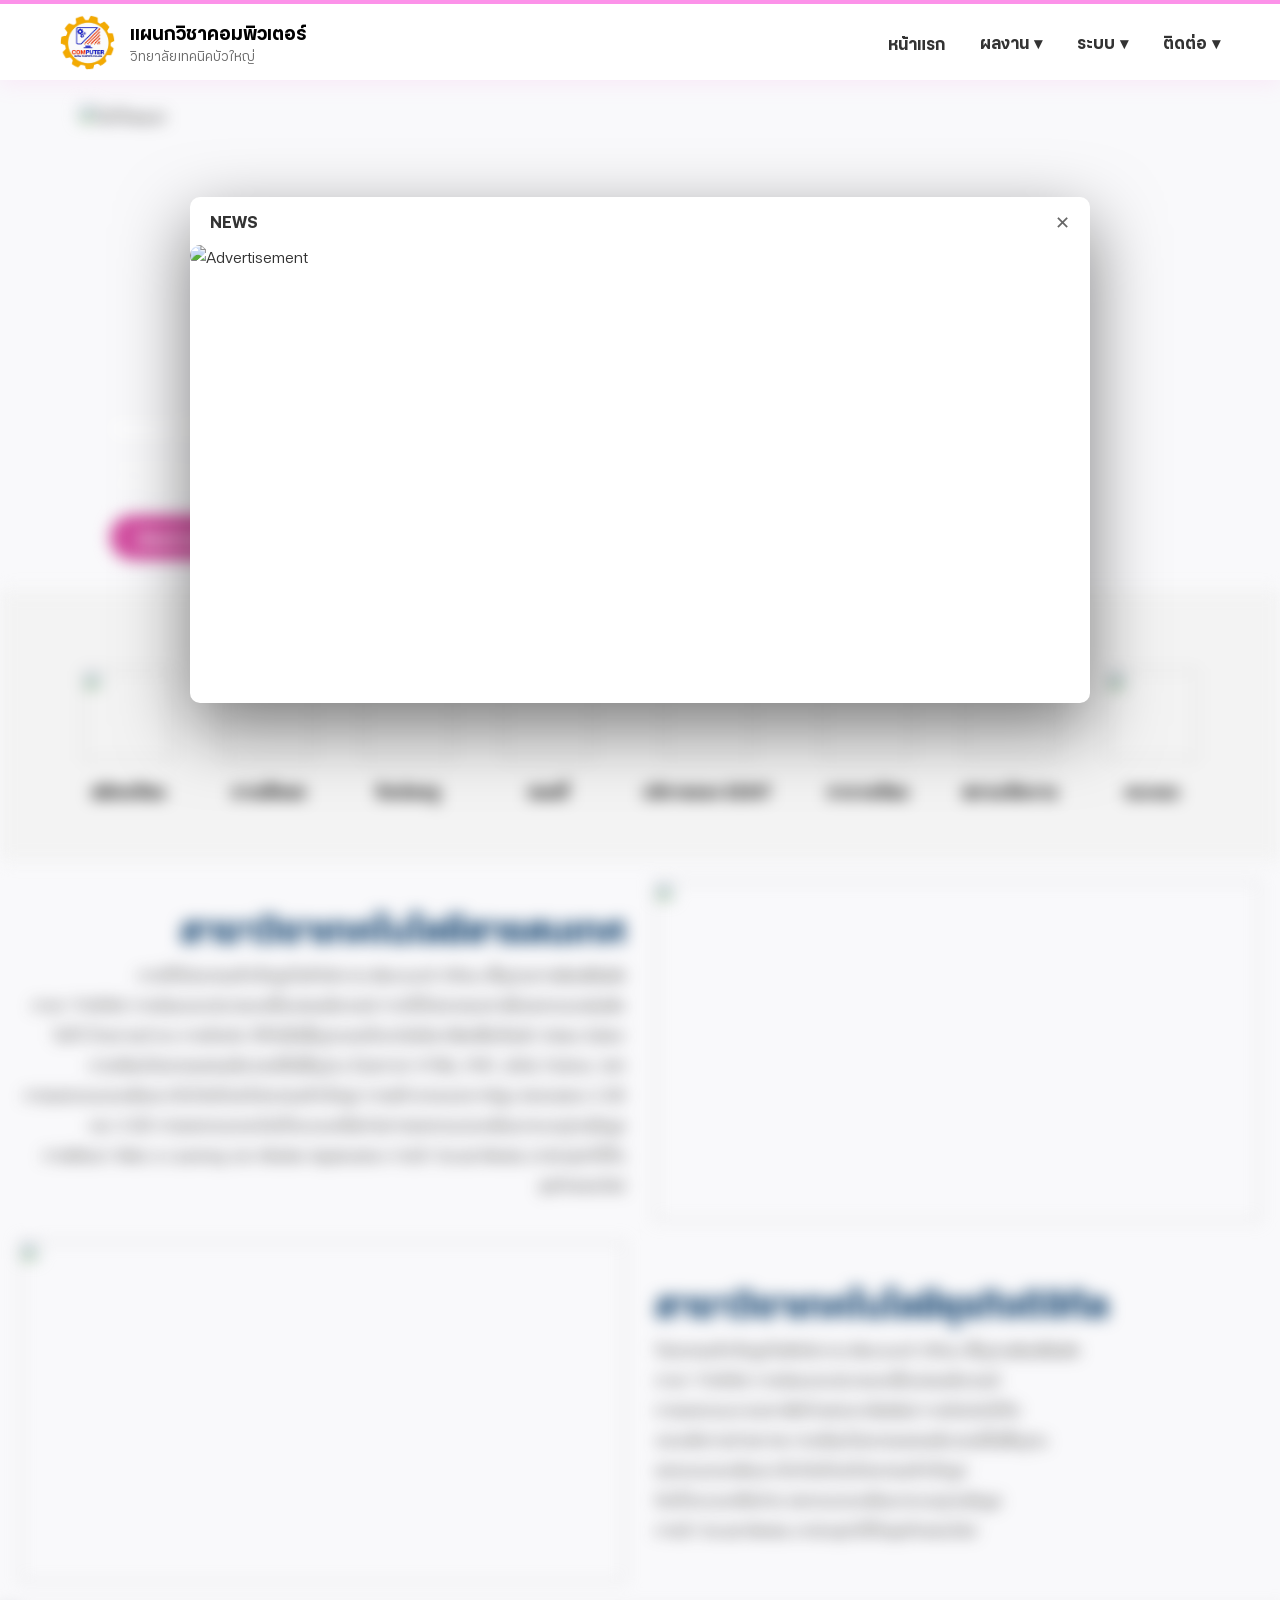
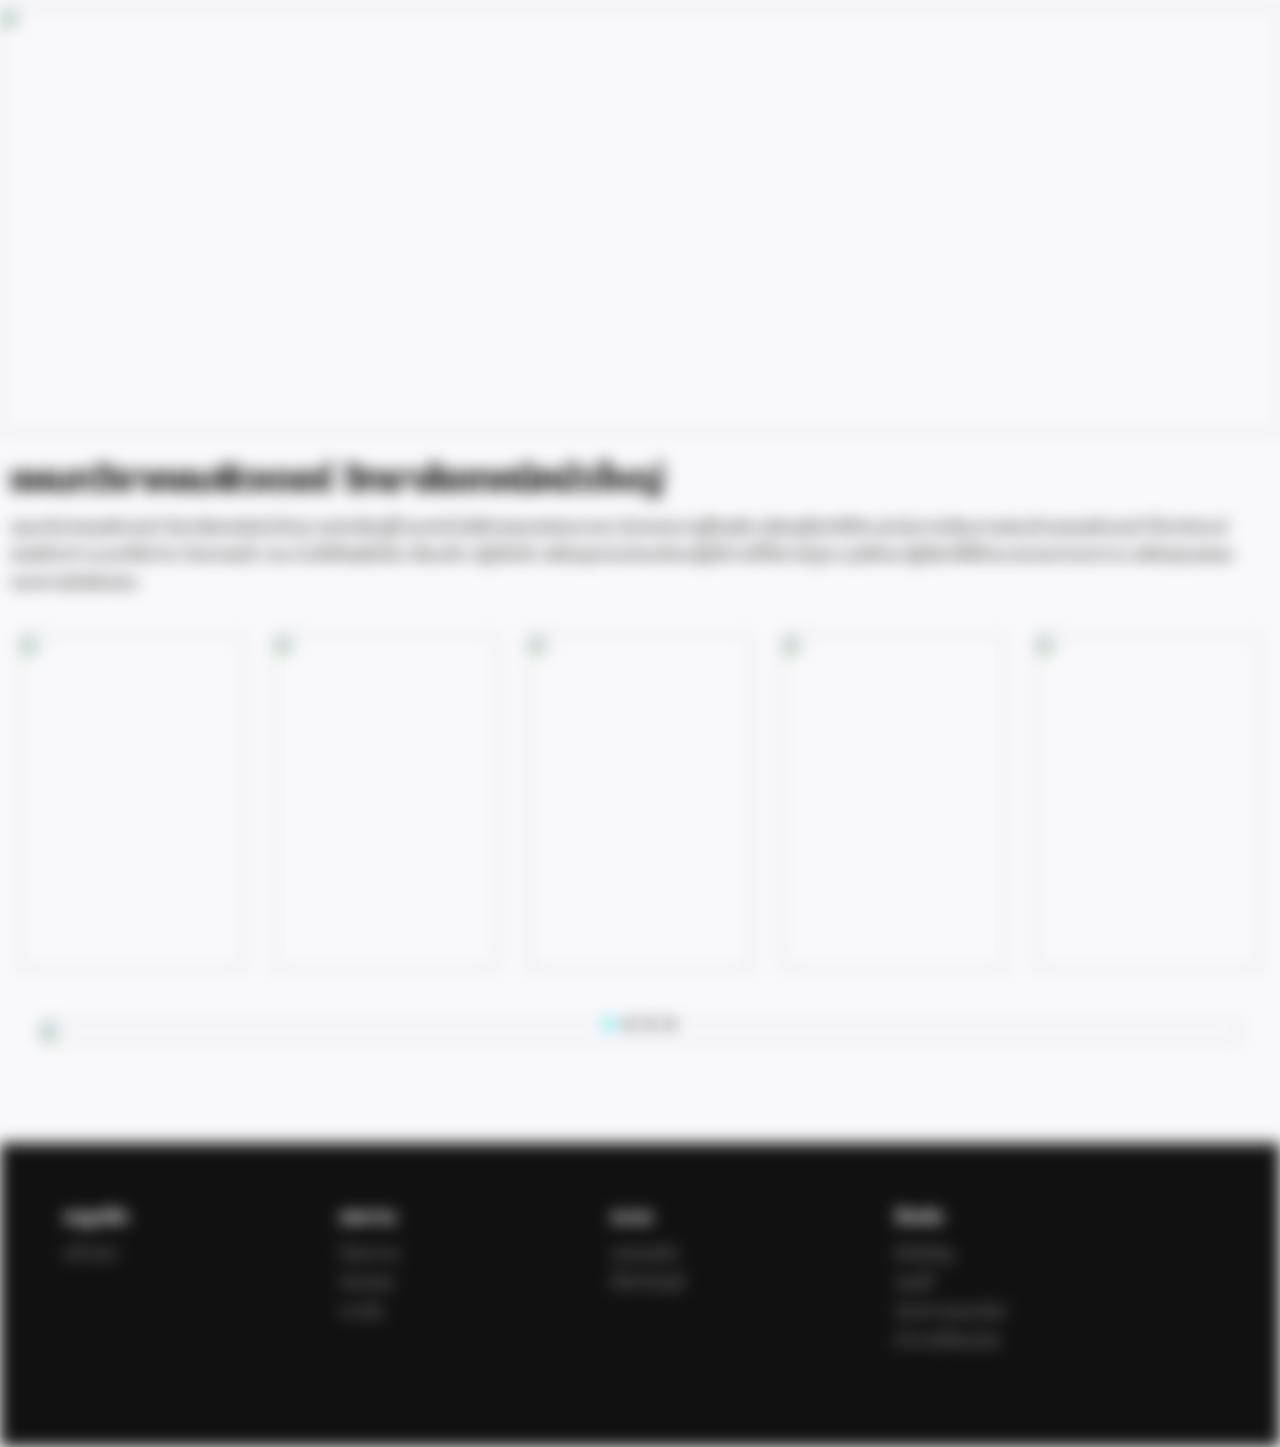
==== index.html @ d6006966 "first clean upload" ====
<!DOCTYPE html>
<html lang="th">
<head>
<meta charset="UTF-8">
<meta name="viewport" content="width=device-width, initial-scale=1.0">
<title>แผนกวิชาคอมพิวเตอร์ วิทยาลัยเทคนิคบัวใหญ่</title>
<link rel="icon" type="image/png" href="img/logo.png">

<style>
  
    html, body{
  overflow-x:hidden;
}

/* ===== LOAD FONTS ===== */
@font-face {
  font-family: 'FCVision';
  src: url('fonts/FCVision-Light.woff2') format('woff2');
  font-weight: 300;
}

@font-face {
  font-family: 'FCVision';
  src: url('fonts/FCVision-Bold.woff2') format('woff2');
  font-weight: 700;
}

@font-face {
  font-family: 'ImpactCustom';
  src: url('fonts/impact.ttf') format('truetype');
}

/* ===== COLOR SYSTEM ===== */
:root{
  --primary:#fc92e9;
  --primary-dark:#f76fdc;
  --primary-soft:#fde6f9;
  --bg:#f9f9fb;
  --text:#333;
}

*{
  margin:0;
  padding:0;
  box-sizing:border-box;
  font-family:'FCVision', sans-serif;
}

body{
  background:var(--bg);
  color:var(--text);
}

/* ===== HEADER ===== */
header{
  position: fixed;
  top: 0;
  width: 100%;
  z-index: 99999;
  background:#fff;
  height: 80px;
  padding:15px 60px;
  display:flex;
  justify-content:space-between;
  align-items:center;
  box-shadow:0 4px 20px rgba(252,146,233,0.15);
  border-top:4px solid var(--primary);
  transition:0.3s ease;
}



/* โลโก้ฝั่งซ้าย */
.logo-area{
  display:flex;
  align-items:center;
  gap:15px;
}

.logo-img{
  height:55px;
  width:auto;
}

.logo-text h1{
  font-size:18px;
  font-weight:700;
  margin:0;
  color:#000000;
}

.logo-text span{
  font-size:13px;
  color:#666;
}
.logo h1{
  font-weight:700;
  font-size:20px;
}

/* ===== NAV ===== */
nav ul{
  list-style:none;
  display:flex;
  gap:35px;
  align-items:center;
}

nav ul li{
  position:relative;
}

nav ul li a{
  text-decoration:none;
  color:var(--text);
  font-weight:600;
  transition:0.3s;
  padding:5px 0;
  position:relative;
}

/* underline */
nav ul li a::after{
  content:"";
  position:absolute;
  left:0;
  bottom:-5px;
  width:0%;
  height:2px;
  background:var(--primary);
  transition:0.3s;
}

nav ul li a:hover{
  color:var(--primary);
}

nav ul li a:hover::after{
  width:100%;
}

/* ===== DROPDOWN FIX ===== */
nav ul li{
  position:relative;
}

.dropdown{
  position:absolute;
  top:100%;          /* ชิดปุ่มจริง ๆ */
  left: -20px;;
  margin-top:10px;   /* เว้นระยะด้วย margin */
  background:#fff;
  min-width:230px;
  border-radius:12px;
  box-shadow:0 10px 30px rgba(0,0,0,0.08);
  overflow:hidden;

  opacity:0;
  visibility:hidden;
  transform:translateY(10px);
  transition:0.25s ease;
}

/* แสดงผล */
nav ul li:hover .dropdown{
  opacity:1;
  visibility:visible;
  transform:translateY(0);
}

.dropdown a{
  display:block;
  padding:12px 18px;
  font-size:14px;
}

.dropdown a:hover{
  background:var(--primary-soft);
}

nav ul li:hover .dropdown{
  display:block;
}

.container{
  max-width:1500px;
  margin:0 auto;   /* อยู่กลางเสมอ */
}

.text-wrapper{
  margin:60px 0;
}

/* ===== HERO ===== */
.hero{
  height:550px;
  width:100%;
  background:url("https://lh3.googleusercontent.com/d/1LupLBaqnVU9efwxWoXmhZobpdOvFjeC4") center center/cover no-repeat;
  position:relative;
  overflow:hidden;   /* สำคัญ */
  top: 80px;
}

.floating-logo{
  position:absolute;
  top:25px;     /* ปรับตำแหน่งได้ */
  left:80px;     /* ปรับซ้ายขวาได้ */
  width:600px;   /* ขนาดโลโก้ */

  animation:float 4s ease-in-out infinite;
}

/* ทำให้ลอยขึ้นลง */
@keyframes float{
  0%   { transform:translateY(0px); }
  50%  { transform:translateY(-20px); }
  100% { transform:translateY(0px); }
}

.hero-content{
  position:absolute;
  bottom:70px;   /* คุมระยะจากล่าง */
  left:110px;     /* คุมระยะจากซ้าย */
  transform:none;
  text-align:left;
}

.hero h2{
  font-size:30px;
  font-weight:800;            
  margin-bottom:10px;
  color:#ffffff;
}

.hero span{
  font-family:'ImpactCustom';
  color:var(--primary);
}

.hero p{
  color:#ffffff;
  margin-bottom:20px;
}

.btn{
  display:inline-block;
  padding:12px 28px;
  border-radius:30px;
  text-decoration:none;
  font-weight:800;
  background:#d34da0; 
  color:#ffffff;
  transition:0.3s;
}

.btn:hover{
  background:var(--primary-dark);
  transform:translateY(-3px);
}

/* ===== FOOTER ===== */

.footer {
  background: #111;
  color: white;
  padding: 60px 0;
  margin-top: 100px;
}

.footer-container {
  width: 90%;
  max-width: 1200px;
  margin: auto;
  display: flex;
  justify-content: space-between;
  flex-wrap: wrap;
}

.footer-column {
  display: flex;
  flex-direction: column;
  margin-bottom: 30px;
}

.footer-column h3 {
  margin-bottom: 15px;
  font-size: 18px;
}

.footer-column a {
  color: #a3a3a3;
  text-decoration: none;
  margin-bottom: 8px;
  transition: 0.3s;
}

.footer-column a:hover {
  color: rgb(255, 255, 255);
  padding-left: 5px;
}

/* ===== RESPONSIVE ===== */
@media(max-width:900px){
  header{
    flex-direction:column;
    gap:15px;
  }

  nav ul{
    flex-wrap:wrap;
    justify-content:center;
    gap:20px;
  }
}
.text-wrapper{
  width:100%;
  padding-left:10px;
  padding-right:40px;
  margin:60px auto 0;
  color: #000000;
}

/* TEXT SECTION */
.text-section{
  text-align:left !important;
  padding:0;          /* 👈 ลองตัด padding ออกก่อน */
}
.text-section h1 {
  font-size: 34px;
  margin-bottom: 15px;
}
.text-section p {
  font-size: 16px;
  line-height: 1.7;
}

/* SLIDER (บน) */
.slider2{
  position: relative;
  max-width:1500px;
  width:100%;
  aspect-ratio:3/1;
  top: 40px;
  margin:-35px auto  auto;   /* 👈 ทำให้กลาง */

  overflow:hidden;
}
.slides2{display:flex;height:100%;transition:transform .8s ease}
.slide2{min-width:100%;position:relative}
.slide2 img{width:100%;height:100%;object-fit:cover}
.slide2::after{
  content:"";position:absolute;top:-70%;left:-140%;
  width:28%;height:260%;pointer-events:none;
  background:
    radial-gradient(ellipse at center,rgba(255,255,255,.65) 0%,rgba(255,255,255,.28) 30%,rgba(255,255,255,.08) 55%,transparent 72%),
    linear-gradient(120deg,transparent 30%,rgba(255,255,255,.18) 50%,transparent 70%);
  transform:rotate(18deg);filter:blur(12px);opacity:.85;
  animation:lightSweep 5s linear infinite;
}
@keyframes lightSweep{from{left:-150%}to{left:150%}}



.promo-section{
  max-width:1500px;
  margin:20px auto;
  padding:0 20px;
}

.promo-row{
  display:flex;
  align-items:center;
  justify-content:space-between;
  gap:30px;
  margin-bottom:20px;
}

/* แถวปกติ (ตัวเขียวด้านบน) */
.promo-row .promo-text{
  flex:1;
  text-align:right;        /* ชิดขวา */
}

.promo-row .promo-text h2{
  font-size:35px;          /* ขยายหัวข้อ */
  margin-bottom:10px;
  font-weight:800;
  color: #003566;
}

.promo-row .promo-text p{
  font-size:15px;          /* ขยายเนื้อหา */
  line-height:2;
}

/* แถว reverse (ตัวฟ้าด้านล่าง) */
.promo-row.reverse{
  flex-direction:row-reverse;
}

.promo-row.reverse .promo-text{
  text-align:left;         /* บังคับให้ชิดซ้าย */
}

.promo-image{
  flex:1;
  aspect-ratio:16/9;
  overflow:hidden;
}

.promo-image img{
  width:100%;
  height:100%;
  object-fit:cover;
}

/* Responsive */
@media(max-width:1000px){
  .promo-row,
  .promo-row.reverse{
    flex-direction:column;
  }

  .promo-text{
    text-align:left; /* มือถือให้อ่านง่าย */
  }

  .promo-image{
    width:100%;
  }
}

.menu-icons {
  display: flex;
  justify-content: center;
  gap: 50px;
  padding: 80px 50px 60px; /* 👈 เพิ่ม padding บน */
  margin-top: 40px;         /* 👈 ดันลงอีก */
  background: #f3f3f3;
  flex-wrap: wrap;
}

.menu-item {
  font-weight: 900 !important;
  display: flex;
  flex-direction: column;   /* 👈 ทำให้เรียงบน-ล่าง */
  align-items: center;
  text-decoration: none;
  color: #000;
  transition: 0.3s ease;
}

.menu-item:hover {
  transform: translateY(-6px);
}

.menu-icon {
  width: 90px;
  height: 90px;
  object-fit: contain;
  margin-bottom: 20px;
}
/* POSTER ROW */
.poster-row{
  max-width:1500px;
  margin:40px auto 80px auto;
  padding:0 20px;
  display:grid;
  grid-template-columns:repeat(5, 1fr);
  gap:30px;
}
.poster-card{
  width:100%;
  aspect-ratio:2/3;
  height:auto;
}
.poster-card img{width:100%;height:100%;object-fit:cover;display:block}
.poster-card:hover{
  transform:translateY(-6px) scale(1.05);
  box-shadow:0 18px 40px rgba(0,0,0,.55);
}

/* === SLIDER ล่าง === */
.slider-section{
  position:relative;
  margin-top:-30px;
}
.slider-container{
  position:relative;
  width:100%;
  max-width:1200px;
  margin:0 auto;      /* 👈 จัดกลาง */
  overflow:hidden;
}
.slider-track{
  display:flex;
  transition:transform .8s ease;
}

.slider-container .slide{
  flex:0 0 100%;
}
.slider-container .slide img{
  width:100%;
  height:100%;
  object-fit:cover;
}
.slider-dots{
  position:absolute;
  bottom:14px;
  left:50%;
  transform:translateX(-50%);
  display:flex;
  gap:10px;
  z-index:10;
}
.slider-dots span{
  width:10px;
  height:10px;
  border-radius:50%;
  background:#555;
  transition:.3s;
}
.slider-dots span.active{
  background:#00e0ff;
}




/* ===== ล็อคการ scroll + คลิกทุกอย่าง ===== */
.popup-lock {
  overflow: hidden;
}

/* บล็อค pointer ทั้งเว็บ */
.popup-lock > *:not(.popup):not(header) {
  pointer-events: none;
  filter: blur(8px);
}

/* ===== Popup Layer ===== */
.popup {
  position: fixed;
  inset: 0;
  display: flex;
  justify-content: center;
  align-items: center;
  z-index: 999999;   /* สูงพิเศษ */
  opacity: 0;
  pointer-events: none;
  transition: 0.3s ease;
}

/* เปิด popup */
.popup.show {
  opacity: 1;
  pointer-events: auto;
}

.popup-box {
  position: relative;
  width: 900px;
  max-width: 100%;
  aspect-ratio: 16/9;
overflow: hidden;
border-radius: 10px;
background: #fff;

  border-bottom: 20px solid #fff;

  border-radius: 10px;
  overflow: visible;
  box-shadow: 0 25px 70px rgba(0,0,0,0.5);
}

.popup-header{
  padding:12px 20px;
    border-radius: 10px;
  font-weight:bold;
  display:flex;
  justify-content:space-between;
  align-items:center;
}


.popup-content img{
  width:100%;
  height:auto;
  display:block;
}

/* รูป */
.popup-box img {
  width: 100%;
  height: 100%;
  object-fit: cover;
  border-radius: 10px;
}

.close-btn{
  position:static;
  background:none;
  border:none;
  font-size:18px;
  cursor:pointer;
  color:#666;
}

.close-btn:hover{
  color:black;
}

/* ===== ป้าย NEWS ===== */
.popup-label {
  position: absolute;
  top: -18px;
  left: 30px;
  background: white;
  color: black;
  padding: 6px 18px;
  font-weight: bold;
  letter-spacing: 2px;
  font-size: 14px;
  border-radius: 20px;
  box-shadow: 0 5px 15px rgba(0,0,0,0.3);
  z-index: 10;
}
.popup-content{
  perspective: 1000px;
  overflow:hidden;
}



.top-notice{
  position:fixed;
  top:90px;      /* 👈 ปรับให้ไม่ชน header */
  right:10px;    /* 👈 ชิดขวา */
  z-index:9999;

  width:400px;

  background:linear-gradient(90deg,#4d8eff,#3bc7ff);
  border-radius:10px;

  box-shadow:0 5px 20px rgba(0,0,0,0.3);

  transform:translateX(120%);  /* 🔥 ซ่อนออกขวา */
  opacity:0;
  transition:0.4s ease;
}

/* ตอนแสดง */
.top-notice.show{
  transform:translateX(0);
  opacity:1;
}

.notice-content{
  display:flex;
  align-items:center;
  gap:15px;
  padding:10px 15px;
  color:white;
}

/* หมุนตอนเข้า */
@keyframes spinIn {
  0% {
    transform: rotate(-360deg) scale(0.5);
    opacity: 0;
  }
  60% {
    transform: rotate(30deg) scale(1.1);
  }
  100% {
    transform: rotate(0deg) scale(1);
    opacity: 1;
  }
}

/* หมุนตอนออก */
@keyframes spinOut {
  0% {
    transform: rotate(0deg) scale(1);
    opacity: 1;
  }
  100% {
    transform: rotate(360deg) scale(0.5);
    opacity: 0;
  }
}

/* ใช้กับโลโก้ */
.notice-logo{
  width:50px;
  transition:0.3s;
}

/* ตอนแสดง */
.top-notice.show .notice-logo{
  animation: spinIn 0.6s ease;
}

/* ตอนหาย */
.top-notice.hide .notice-logo{
  animation: spinOut 0.5s ease forwards;
}

.notice-title{
  font-weight:bold;
  font-size:16px;
}

.notice-sub{
  font-size:13px;
  opacity:0.9;
}

.nav-right{
  display:flex;
  align-items:center;
  gap:20px;
}

.login-btn{
  display:flex;
  align-items:center;
}

.login-text{
  text-decoration:none;
  font-weight:700;
  color:#333;
  padding:8px 16px;
  border-radius:20px;
  transition:0.3s;
}

.login-text:hover{
  background:#fc92e9;
  color:white;
}




</style>
</head>
<body>

  <div id="topNotice" class="top-notice">
  <div class="notice-content">
    <img src="img/logo.png" class="notice-logo">

    <div>
      <div class="notice-title">
        สำหรับนักเรียน นักศึกษา และคณะครู
      </div>
      <div class="notice-sub">
        คลิกอีกครั้งเพื่อทำการล็อคอินเข้าสู่เว็บไซต์
      </div>
    </div>

  </div>
</div>



<!-- ===== POPUP ===== -->
<div id="imagePopup" class="popup">
  <div class="popup-box">

    <div class="popup-header">
      <span>NEWS</span>
      <button class="close-btn" onclick="closePopup()">✕</button>
    </div>

<div class="popup-content">
  <img id="adImage" alt="Advertisement">
</div>

  </div>
</div>



<script>
const ads = [
  "https://drive.google.com/thumbnail?id=1MdziEJmXaWIjJNrEPWOTwwOr9S99DX87&sz=w1000",
  "https://drive.google.com/thumbnail?id=1GrgTJn3a2LV0sI2LxU4buoGT3pjbHuPR&sz=w1000",
];

let currentAd = 0;
const img = document.getElementById("adImage");
const popup = document.getElementById("imagePopup");

// ใส่รูปแรกทันที
img.src = ads[0];

// แสดง popup ตอนโหลดหน้า
window.onload = function(){

  popup.classList.add("show");
  document.body.classList.add("popup-lock");

  // 🔥 เช็คก่อนว่ามี google ยัง
  if (window.google && google.accounts) {
    google.accounts.id.initialize({
      client_id: "629315027635-6mfg1khovoiarkin99fuambmfmmk5bnj.apps.googleusercontent.com",
      callback: handleCredentialResponse
    });
  }

};

window.closePopup = function(){

  if(currentAd + 1 >= ads.length){
    popup.classList.remove("show");
    document.body.classList.remove("popup-lock");
    return;
  }

  currentAd++;
  img.src = ads[currentAd];

};
</script>




<header class="main-header">

  <div class="logo-area">
    <img src="img/logo.png" alt="โลโก้" class="logo-img">
    <div class="logo-text">
      <h1>แผนกวิชาคอมพิวเตอร์</h1>
      <span>วิทยาลัยเทคนิคบัวใหญ่</span>
    </div>
  </div>

  <!-- 👇 ห่อ nav + login -->
  <div class="nav-right">

    <nav>
      <ul>
        <li><a href="#">หน้าแรก</a></li>

        <li>
          <a href="#">ผลงาน ▾</a>
          <div class="dropdown">
            <a href="#">โครงงาน</a>
            <a href="activity.html">กิจกรรม</a>
            <a href="portfolio.html">รางวัล</a>
          </div>
        </li>

        <li>
          <a href="#">ระบบ ▾</a>
          <div class="dropdown">
            <a href="dashboard.html">แดชบอร์ด</a>
          </div>
        </li>

      <li>
        <a href="#">ติดต่อ ▾</a>
        <div class="dropdown">
          <a href="teacher.html">ติดต่อครู</a>
          <a href="map.html">แผนที่</a>
          <a href="#">ช่องทางออนไลน์</a>
          <a href="#">คำถามที่พบบ่อย</a>
        </div>
      </li>
      </ul>
    </nav>

</div>
    </div>

  </div>

</header>
<section class="hero">
  <img src="https://lh3.googleusercontent.com/d/1lNMRB62Oqxob7cwJmT4i2d0Wg87LDeD9" class="floating-logo" alt="โลโก้แผนก">

  <div class="hero-content">
    <h2>แผนกวิชาคอมพิวเตอร์</h2>
    <p>เว็บไซต์แผนกวิชาสำหรับนักเรียน นักศึกษา และผู้ปกครอง<br>วิทยาลัยเทคนิคบัวใหญ่</p>
    <a href="https://www.facebook.com/computer.bytc" class="btn">ช่องทางออนไลน์ เพจ facebook</a>
  </div>
</section>


 <div class="container">
<section class="menu-icons">

  <a href="https://docs.google.com/forms/d/e/1FAIpQLSd1oqtDeEK8M3_aIcM6-7dmjlvp7vxaN7GGsj-0k0yLJJW4GQ/viewform" class="menu-item">
    <img src="https://lh3.googleusercontent.com/d/1RBnjrZJSVXwduG4w3ygOYUfzOEfCHC_V" class="menu-icon">
    <span>สมัครเรียน</span>
  </a>

  <a href="Download.html" class="menu-item" data-key="Download" onclick="return checkLogin(event,this)">
    <img src="https://lh3.googleusercontent.com/d/1ubpgWe2DAsEcMh7qyEwSjdcMMaWMcZUO" class="menu-icon">
    <span>ดาวน์โหลด</span>
  </a>

  <a href="teacher.html" class="menu-item">
    <img src="https://drive.google.com/thumbnail?id=1PGVMZ8Kj1-KvO6YEHU50xEmwQYcWpXII&sz=w1000" class="menu-icon">
    <span>ติดต่อครู</span>
  </a>

  <a href="map.html" class="menu-item">
    <img src="https://drive.google.com/thumbnail?id=1-faY8aeqSYsqswRjFqf3MSYaBs2C1u67&sz=w1000" class="menu-icon">
    <span>แผนที่</span>
  </a>

  <a href="online documents.html" class="menu-item" data-key="EEXIT" onclick="return checkLogin(event,this)">
    <img src="https://lh3.googleusercontent.com/d/1Bo7_-51SFsqW78-5XyaKQqDdJgXX59b5" class="menu-icon">
    <span>บริการของ EEXIT</span>
  </a>

    <a href="timetable.html" class="menu-item" data-key="timetable" onclick="return checkLogin(event,this)">
    <img src="https://lh3.googleusercontent.com/d/19MA-53A6EvdmB8VWifGA4pqLWKvzvo6t" class="menu-icon">
    <span>ตารางเรียน</span>
  </a>

      <a href="work.html" class="menu-item" data-key="work" onclick="return checkLogin(event,this)">
    <img src="https://lh3.googleusercontent.com/d/1RY7EeHgcYuSWVQOzdKqHdf0HcfcrxMAr" class="menu-icon">
    <span>สถานะฝึกงาน</span>
  </a>

        <a href="study.html" class="menu-item">
    <img src="https://lh3.googleusercontent.com/d/1O9Rl8oLKzSpSYH21nAKCxlElbzC4xc5l" class="menu-icon">
    <span>แนะแนว</span>
  </a>

</section>


<section class="promo-section">
  <!-- แถวที่ 1 -->
  <div class="promo-row">
    <div class="promo-text">
      <h2>สาขาวิชาเทคโนโลยีสารสนเทศ</h2>
      <p>
        การใช้โปรแกรมสำเร็จรูปในสำนักงาน Microsoft Office พื้นฐานการพิมพ์สัมผัส<br>
       ภาษา TH/ENG การซ่อมและประกอบเครื่องคอมพิวเตอร์  การใช้โปรแกรมกราฟิกออกแบบแผ่นพับ<br>
        โลโก้ ป้ายงานต่างๆ การตัดต่อ วิดีโอขั้นพื้นฐานจนถึงระดับมืออาชีพเพื่อเป็นนัก Video Editor<br>
        การเขียนโปรแกรมคอมพิวเตอร์ขั้นพื้นฐาน ด้วยภาษา HTML, PHP, JAVA, Python, ฯลฯ<br>
        การออกแบบและพัฒนาเว็บไซต์ด้วยโปรแกรมสำเร็จรูป การสร้างเกมและการ์ตูน Animation 2 มิติ<br>
        และ 3 มิติ การออกแบบและติดตั้งระบบเครือข่ายการออกแบบและพัฒนาระบบฐานข้อมูล <br>
        การพัฒนา Web e-Learning และ Mobile Application การนำ Social Media 
มาประยุกต์ใช้ในธุรกิจออนไลน์
      </p>
    </div>

    <div class="promo-image">
      <img src="https://lh3.googleusercontent.com/d/157QsYw3DnVEcLPYnr1cGbM63C_vx6uof">
    </div>
  </div>  <!-- 👈 ต้องมีตัวนี้ -->


  <!-- แถวที่ 2 -->
  <div class="promo-row reverse">
    <div class="promo-text">
      <h2>สาขาวิชาเทคโนโลยีธุรกิจดิจิทัล</h2>
      <p>
      โปรแกรมสำเร็จรูปในสักนักงาน Microsoft Office พื้นฐานพิมพ์สัมผัส <br>
        ภาษา TH/ENG การซ่อมและประกอบเครื่องคอมพิวเตอร์<br>
        การออกแบบงานกราฟิกป้ายประชาสัมพันธ์ การตัดต่อวิดีโอ<br>
       และหลักการถ่ายภาพ การเขียนโปรแกรมคอมพิวเตอร์ขั้นพื้นฐาน<br>
     ออกแบบและพัฒนาเว็บไซต์ด้วยโปรแกรมสำเร็จรูป<br>
      ติดตั้งระบบเครือข่าย ออกแบบและพัฒนาระบบฐานข้อมูล <br>
      การนำ Social Media 
มาประยุกต์ใช้ในธุรกิจออนไลน์
      </p>
    </div>

    <div class="promo-image">
      <img src="https://lh3.googleusercontent.com/d/1yIBqzC37UoPjO3v4_D_jgGXP-Hvp7QCf">
    </div>
  </div>
</section>

<section>
<!-- ===== สไลด์บน ===== -->
<div class="slider2 " id="slider">
  <div class="slides2 " id="slides">
    <div class="slide2 "><img src="https://lh3.googleusercontent.com/d/1KxCDgPk0ELjAIflBkXduBzQp9QoJsVrI"></div>
  </div>
</div>
</section>

<section>
<div class="text-wrapper ">
  <div class="text-section ">
    <h1>แผนกวิชาคอมพิวเตอร์ วิทยาลัยเทคนิคบัวใหญ่</h1>
    <p>
      แผนกวิชาคอมพิวเตอร์ วิทยาลัยเทคนิคบัวใหญ่ แหล่งเรียนรู้ด้านเทคโนโลยีสารสนเทศครบวงจร
      อัปเดตความรู้ทันสมัย พร้อมสู่โลกดิจิทัล มุ่งเน้นการเรียนการสอนด้านคอมพิวเตอร์
      ทั้งฮาร์ดแวร์ ซอฟต์แวร์ ระบบเครือข่าย โปรแกรมมิ่ง และงานดิจิทัลสมัยใหม่
      เรียนจริง ปฏิบัติจริง พร้อมอุปกรณ์และห้องปฏิบัติการที่ได้มาตรฐาน
      มุ่งพัฒนาผู้เรียนให้มีทักษะตรงตลาดแรงงาน พร้อมคุณธรรมและความรับผิดชอบ
    </p>
  </div>
</div>
</section>

<section>
<div class="poster-row ">
  <div class="poster-card "><img src="https://lh3.googleusercontent.com/d/1qgpdL7XsDI0lH1-odEDDzqUI4YGw--GB"></div>
  <div class="poster-card "><img src="https://lh3.googleusercontent.com/d/1Z20Z1os3G9sF3NJCmrsxPzc7PVlzkhzK"></div>
  <div class="poster-card "><img src="https://lh3.googleusercontent.com/d/1QExnqMQeg5jZaVG1tbIOSf5qgAFC9axB"></div>
  <div class="poster-card "><img src="https://lh3.googleusercontent.com/d/1nwQP2G1k4FpUg_hjnw7FLR-VNHbmvNqu"></div>
  <div class="poster-card "><img src="https://lh3.googleusercontent.com/d/1Na-fPNawQI99cjYlS1H-buM8aaMbLofs"></div>
</div>
</section>

<!-- ===== สไลด์ล่าง ===== -->
<section class="slider-section">
  <div class="slider-container" id="slider2">
    <div class="slider-track" id="sliderTrack2">
      <div class="slide"><img src="https://lh3.googleusercontent.com/d/1AiEFajV39iMaYPIkU6vLLPAFzkaLIJAd" alt=""></div>
      <div class="slide"><img src="https://lh3.googleusercontent.com/d/1ZUe3ceEVxG4cNih9g8aqqmpUFjZ7hOj9" alt=""></div>
      <div class="slide"><img src="https://lh3.googleusercontent.com/d/1UGoeV_kuYrswW4gpd8sBwW3jiUoVYieZ" alt=""></div>
      <div class="slide"><img src="https://lh3.googleusercontent.com/d/1ByOl5Xz_SBISxQ6fBAZVFzYZPHOpefOi" alt=""></div>
    </div>
    <div class="slider-dots" id="sliderDots2"></div>
  </div>
</section>
 </div>

<footer class="footer">
  <div class="footer-container">
    
    <div class="footer-column">
      <h3>เมนูหลัก</h3>
      <a href="#">หน้าแรก</a>
    </div>

    <div class="footer-column">
      <h3>ผลงาน</h3>
      <a href="#">โครงงาน</a>
      <a href="activity.html">กิจกรรม</a>
      <a href="portfolio.html">รางวัล</a>
    </div>

    <div class="footer-column">
      <h3>ระบบ</h3>
      <a href="#">แดชบอร์ด</a>
      <a href="#">ตั้งค่าบัญชี</a>
    </div>

    <div class="footer-column">
      <h3>ติดต่อ</h3>
      <a href="teacher.html">ติดต่อครู</a>
      <a href="map.html">แผนที่</a>
      <a href="#">ช่องทางออนไลน์</a>
      <a href="#">คำถามที่พบบ่อย</a>
    </div>

    <script>
  // URL ที่ได้จากขั้นตอน Deploy
  const scriptURL = 'https://script.google.com/macros/s/AKfycbzSiYRIYQ5qqJWHZw4RghGqUKjIqZEU-UxuxvjKqViYL8XQQlbK-hEXMexDUq1ZiJGN/exec';

  // สั่งให้ Apps Script บวกเลขเพิ่มเมื่อหน้าเว็บโหลดเสร็จ
  fetch(scriptURL + "?action=update")
    .then(response => response.json())
    .then(data => console.log("ยอดวิวปัจจุบัน: " + data.views));
</script>


    <script src="https://accounts.google.com/gsi/client" async defer></script>

<div id="g_id_onload"
     data-client_id="629315027635-6mfg1khovoiarkin99fuambmfmmk5bnj.apps.googleusercontent.com"
     data-callback="handleCredentialResponse">
</div>

<div style="display:none;">
  <div class="g_id_signin"></div>
</div>



<script>
let noticeTimeout;
let clickedMap = {}; // 🔥 เก็บสถานะแต่ละปุ่ม

function checkLogin(event, el){

  const key = el.dataset.key;

  // 👉 ถ้าปุ่มนี้เคยกดแล้ว (ในหน้านี้เท่านั้น)
  if(clickedMap[key]){
    return true;
  }

  let email = sessionStorage.getItem("userEmail");

  if(!email || !email.endsWith("@bic.ac.th")){
    event.preventDefault();

    const notice = document.getElementById("topNotice");

    clearTimeout(noticeTimeout);

    notice.classList.add("show");

    noticeTimeout = setTimeout(()=>{
      notice.classList.add("hide");

      setTimeout(()=>{
        notice.classList.remove("show");
        notice.classList.remove("hide");
      },500);
    },3000);

    // 🔥 จำเฉพาะ "หน้านี้"
    clickedMap[key] = true;

    return false;
  }

  return true;
}
</script>

  </div>
</footer>

<script>


const track2 = document.getElementById("sliderTrack2");
const dots2 = document.getElementById("sliderDots2");

let index2 = 0;
const total2 = track2.children.length;

/* สร้างจุด */
for(let i=0;i<total2;i++){
  const dot = document.createElement("span");
  if(i===0) dot.classList.add("active");
  dots2.appendChild(dot);
}

function moveSlide(){
  index2++;
  if(index2 >= total2){
    index2 = 0;
  }

  track2.style.transform = `translateX(-${index2 * 100}%)`;

  dots2.querySelectorAll("span").forEach((dot,i)=>{
    dot.classList.toggle("active", i === index2);
  });
}

setInterval(moveSlide,4000);

</script>

</body>
</html>
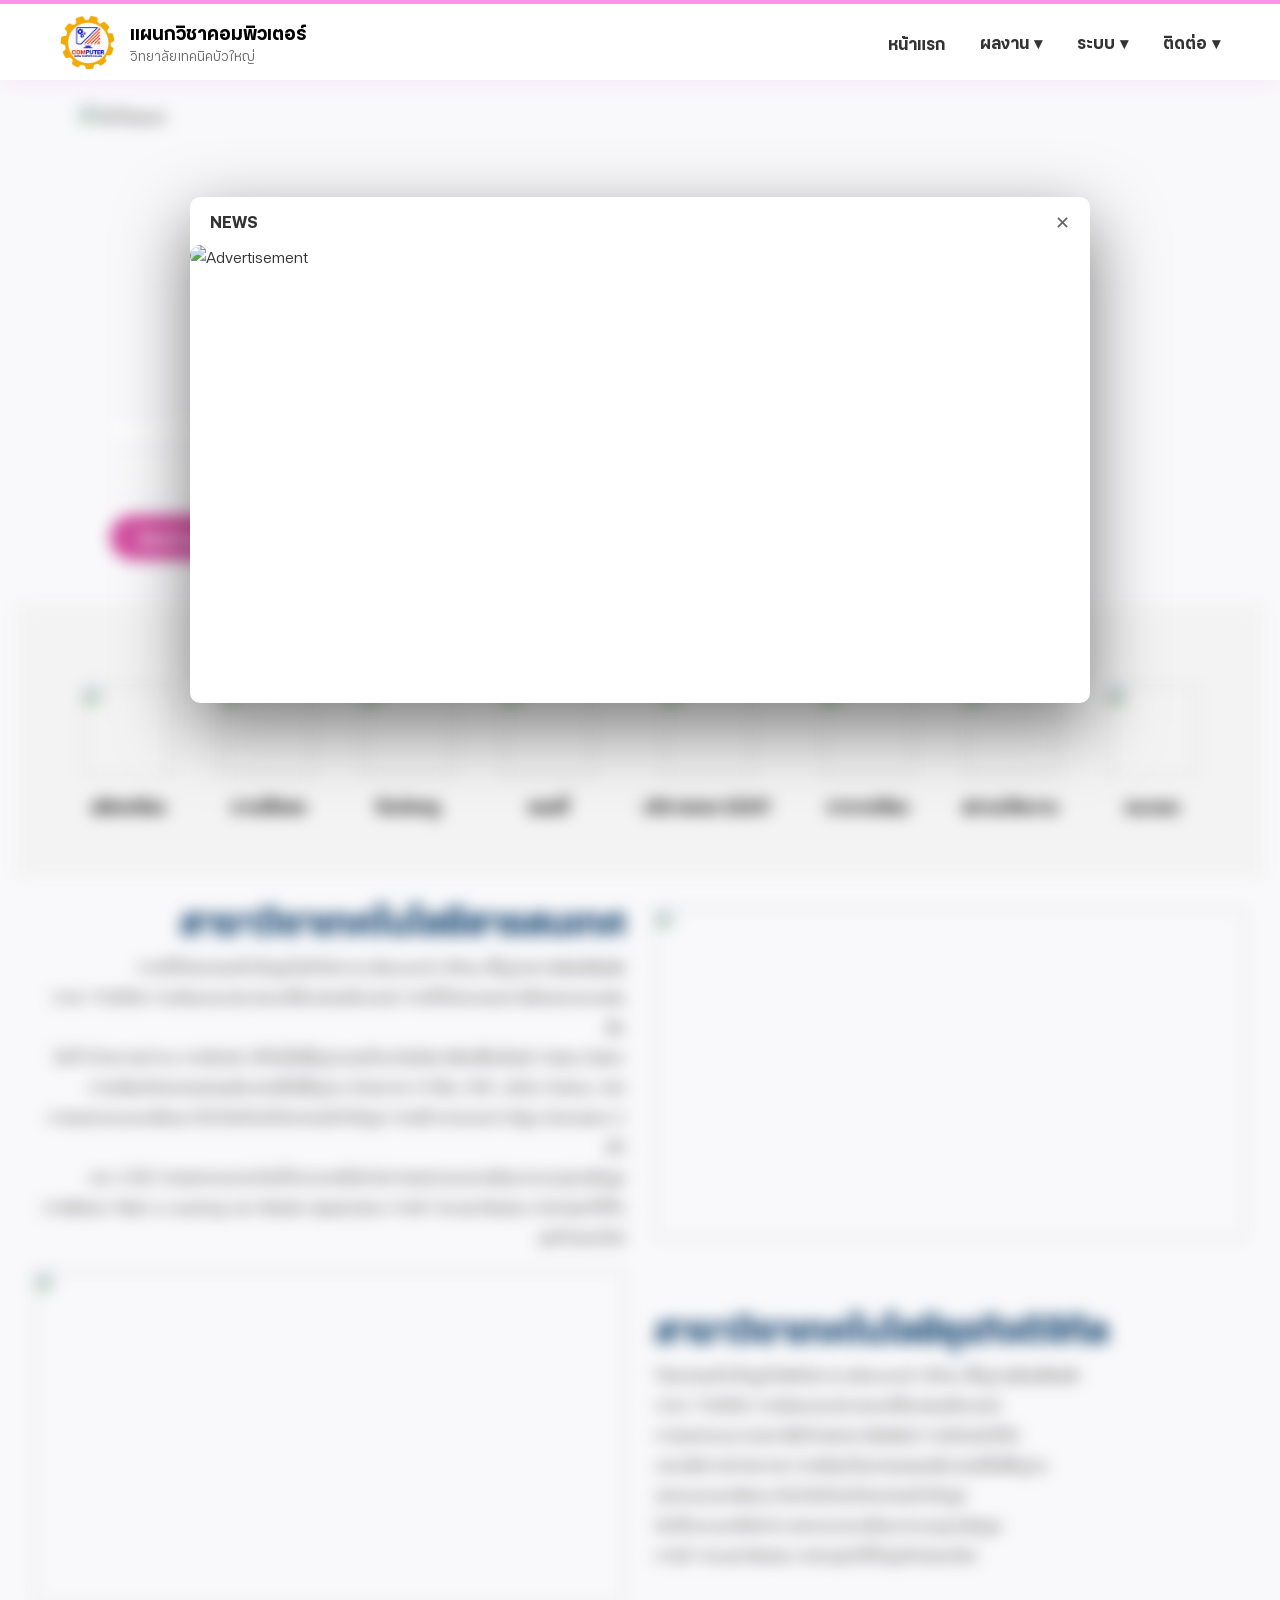
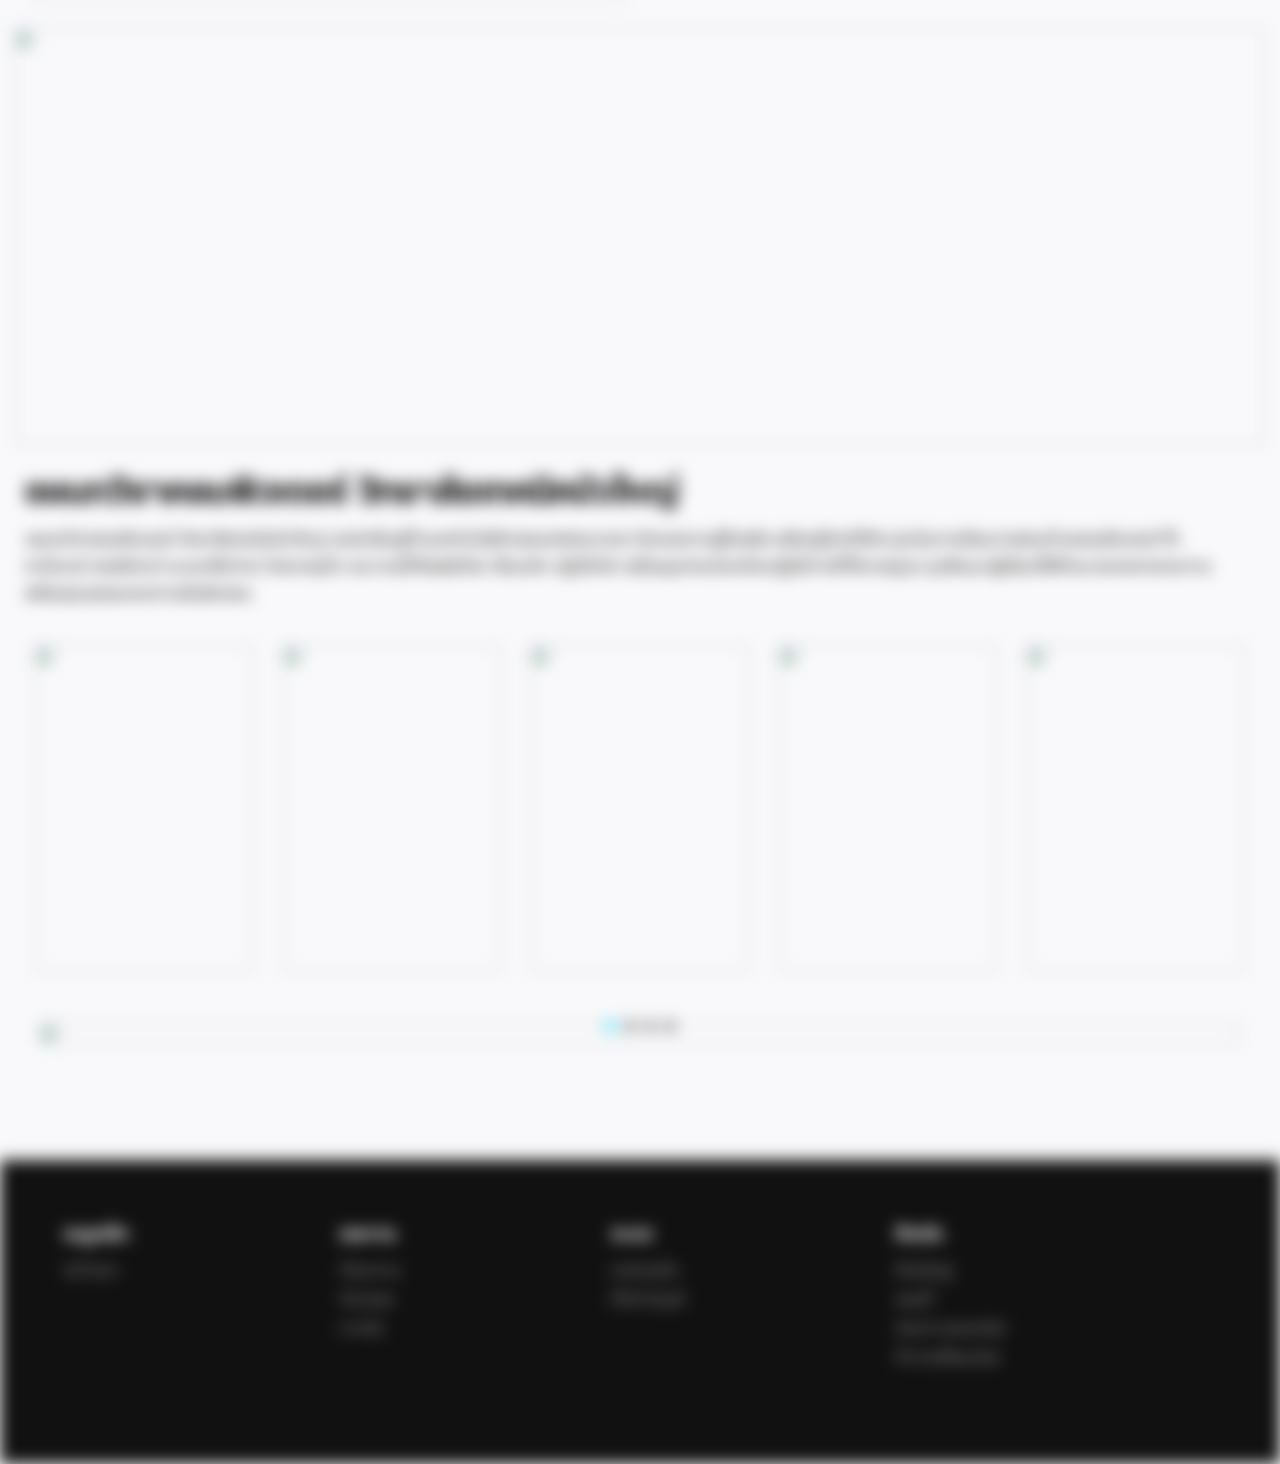
==== commit 80955da1: "Update index.html" ====
--- a/index.html
+++ b/index.html
@@ -4,9 +4,127 @@
 <meta charset="UTF-8">
 <meta name="viewport" content="width=device-width, initial-scale=1.0">
 <title>แผนกวิชาคอมพิวเตอร์ วิทยาลัยเทคนิคบัวใหญ่</title>
+  <meta name="description" content="เว็บไซต์แผนกวิชาคอมพิวเตอร์ วิทยาลัยเทคนิคบัวใหญ่">
+<meta name="keywords" content="แผนกวิชาคอมพิวเตอร์ วิทยาลัยเทคนิคบัวใหญ่, BYTC, Computer BYTC">
+<meta name="google-site-verification" content="Gx_DoKNFLOVL2-SUCdhML0CF9_AN3uXY_WGwB4QQFog" />
+  <meta name="viewport" content="width=device-width, initial-scale=1.0">
 <link rel="icon" type="image/png" href="img/logo.png">
 
 <style>
+
+  /* ===== Responsive Fix Mobile ===== */
+
+*{
+    box-sizing: border-box;
+}
+
+html, body{
+    overflow-x: hidden;
+    width: 100%;
+}
+
+/* รูปภาพไม่ล้น */
+img{
+    max-width: 100%;
+    height: auto;
+    display: block;
+}
+
+/* วิดีโอไม่ล้น */
+video{
+    max-width: 100%;
+    height: auto;
+}
+
+/* container กลางเว็บ */
+.container{
+    width: 100%;
+    max-width: 1200px;
+    margin: auto;
+    padding: 15px;
+}
+
+/* ปุ่มกดง่ายขึ้น */
+button{
+    cursor: pointer;
+}
+
+/* ===== มือถือ ===== */
+
+@media (max-width: 768px){
+
+    /* ลดข้อความใหญ่ */
+    h1{
+        font-size: 32px !important;
+        line-height: 1.2;
+    }
+
+    h2{
+        font-size: 26px !important;
+    }
+
+    h3{
+        font-size: 22px !important;
+    }
+
+    p{
+        font-size: 16px !important;
+    }
+
+    /* flex แนวนอน -> ลงแนวตั้ง */
+    .flex,
+    .row,
+    .container,
+    .content,
+    .box{
+        flex-direction: column !important;
+    }
+
+    /* กัน element ล้นจอ */
+    div,
+    section,
+    article{
+        width: 100% !important;
+        max-width: 100% !important;
+    }
+
+    /* ปุ่มเต็มจอ */
+    button,
+    .btn{
+        width: 100%;
+    }
+
+    /* spacing */
+    section{
+        padding: 30px 15px !important;
+    }
+
+    /* เมนู */
+    nav{
+        flex-direction: column !important;
+        gap: 10px;
+    }
+
+    /* ตัวหนังสือกลาง */
+    .text,
+    .title,
+    .hero{
+        text-align: center !important;
+    }
+
+    /* ยกเลิก position ที่ทำเว็บพัง */
+    .absolute,
+    .card,
+    .image,
+    .hero-image{
+        position: relative !important;
+        left: 0 !important;
+        right: 0 !important;
+        top: 0 !important;
+        bottom: 0 !important;
+    }
+
+}
   
     html, body{
   overflow-x:hidden;
